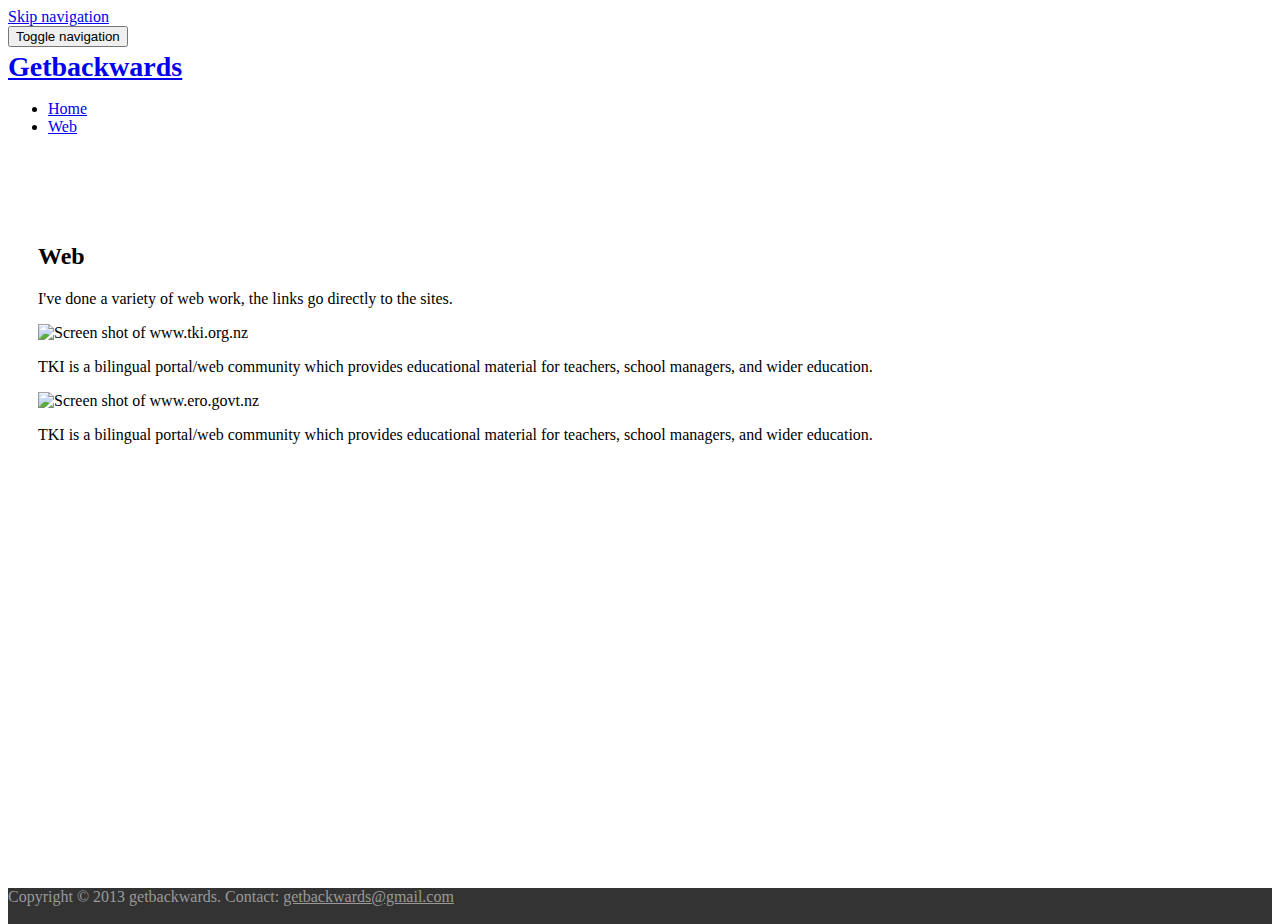
==== web.html @ ea379ff5 "working on site layout" ====
<!doctype html>

<html>
<!-- Built with Divshot - http://www.divshot.com -->

<head>
  <title>Getbackwards — Web</title>
  <meta name="viewport" content="width=device-width">
  <link rel="stylesheet" href="https://netdna.bootstrapcdn.com/bootswatch/3.0.0/readable/bootstrap.min.css">
  <script type="text/javascript" src="https://ajax.googleapis.com/ajax/libs/jquery/2.0.3/jquery.min.js"></script>
  <script type="text/javascript" src="https://netdna.bootstrapcdn.com/bootstrap/3.0.0/js/bootstrap.min.js"></script>
  <link rel="stylesheet" href="css/styles.css">
</head>

<body>
  <div id="wrap">
    <a href="#content" class="sr-only">Skip navigation</a>
    <header>
      <nav>
        <div class="navbar navbar-inverse navbar-fixed-top">
          <div class="container">
            <div class="navbar-header">
              <button type="button" class="navbar-toggle" data-toggle="collapse" data-target=".navbar-collapse">
                <span class="sr-only">Toggle navigation</span><span class="icon-bar"></span><span class="icon-bar"></span><span class="icon-bar"></span>
              </button>
              <h1><a href="index.html" class="navbar-brand"><b>Getbackwards</b></a></h1>
            </div>
            <div class="collapse navbar-collapse">
              <!-- ul class="nav navbar-nav pull-right" --><!-- don't pull this right here with a class, is screws up the menu at the smaller viewports -->
              <ul class="nav navbar-nav">
                <li>
                  <a href="index.html">Home</a>
                </li>
                <li class="active">
                  <a href="/">Web</a>
                </li>
              </ul>
            </div>
          </div>
        </div>
      </nav>
    </header>

    <div class="container">

      <div class="row main-content">

        <div class="col-md-1"><!-- spacer column --></div>

        <div class="col-md-10">

          <div class="row">
            <div class="col-md-12">
              <h2>Web</h2>
              <p>I've done a variety of web work, the links go directly to the sites.</p>
            </div>
          </div>

          <div class="row">
            <div class="col-md-6">
              <img class="img-responsive" src="http://getbackwards.com/templates/getbackwards-template/images/TKI-top-of-the-page.gif" width="200" height="125" alt="Screen shot of www.tki.org.nz ">
            </div>
            <div class="col-md-6">
              <p>TKI is a bilingual portal/web community which provides educational material for teachers, school managers, and wider education.</p>
            </div>
          </div>

          <div class="row">
            <div class="col-md-6">
              <img class="img-responsive" src="http://getbackwards.com/templates/getbackwards-template/images/ero-website-small.gif" width="200" height="125" alt="Screen shot of www.ero.govt.nz ">
            </div>
            <div class="col-md-6">
              <p>TKI is a bilingual portal/web community which provides educational material for teachers, school managers, and wider education.</p>
            </div>
          </div>
          
        </div>
        
        <div class="col-md-1"><!-- spacer column --></div>

      </div>
    </div>
    
    <div id="push"></div>
    
  </div><!-- closing wrap div -->

  <footer id="footer">
    <div class="container">
      <p>Copyright &copy; 2013 getbackwards. Contact: <a href="mailto:getbackwards@gmail.com">getbackwards@gmail.com</a></p>
    </div>
  </footer>
</body>
</html>
---- css/styles.css ----
footer {
  background: #333;
}

footer p,
footer p a {
  color: #999;
}

footer a:hover {
  color: #fff;
}

.main-content {
 margin: 57px 0 0;
 padding: 30px;
}

nav h1 {
  margin: 0;
  color: #fff;
}

.navbar-brand {
  font-size: 28px;
}

/* --- styles for sticky footer --------
------------------------------------ */
html,
body {
  height: 100%;
  /* The html and body elements cannot have any padding or margin. */
}
/* Wrapper for page content to push down footer */
#wrap {
  min-height: 100%;
  height: auto !important;
  height: 100%;
  /* Negative indent footer by it's height */
  margin: 0 auto -36px;
}

/* Set the fixed height of the footer here */
#push,
#footer {
  height: 36px;
}
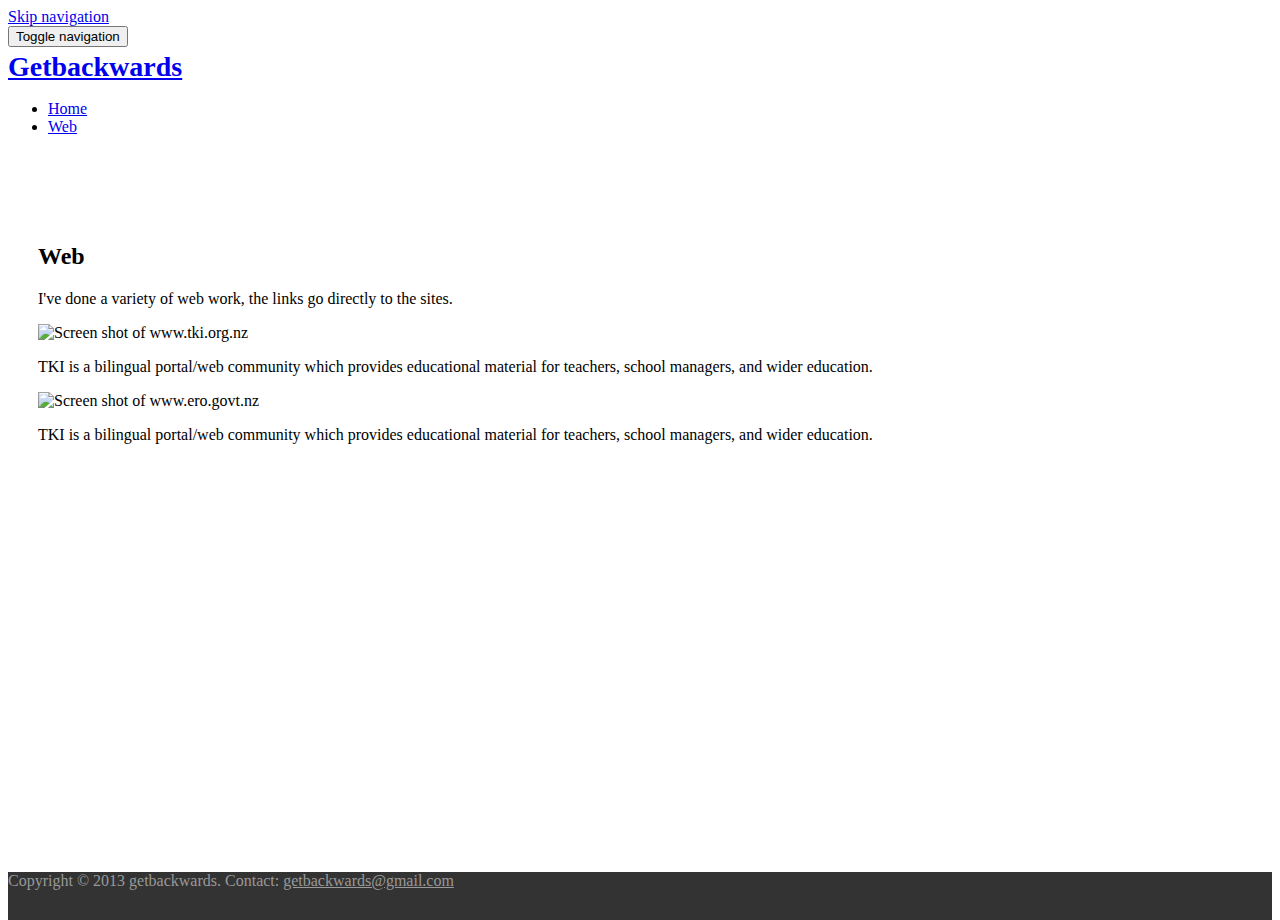
==== commit 31dd85da: "Added live.js" ====
--- a/web.html
+++ b/web.html
@@ -1,15 +1,23 @@
 <!doctype html>
 
-<html>
-<!-- Built with Divshot - http://www.divshot.com -->
+<html lang="en">
 
 <head>
+  <meta charset="utf-8" />
+  <meta name="viewport" content="width=device-width, initial-scale=1.0" />
+
   <title>Getbackwards — Web</title>
-  <meta name="viewport" content="width=device-width">
+  <link href="http://getbackwards.com/favicon.ico" rel="shortcut icon" type="image/x-icon" />
+
   <link rel="stylesheet" href="https://netdna.bootstrapcdn.com/bootswatch/3.0.0/readable/bootstrap.min.css">
+  <link rel="stylesheet" href="css/styles.css">
+
   <script type="text/javascript" src="https://ajax.googleapis.com/ajax/libs/jquery/2.0.3/jquery.min.js"></script>
   <script type="text/javascript" src="https://netdna.bootstrapcdn.com/bootstrap/3.0.0/js/bootstrap.min.js"></script>
-  <link rel="stylesheet" href="css/styles.css">
+
+  <!-- for development only remove for production -->
+  <script type="text/javascript" src="js/live.js"></script>
+
 </head>
 
 <body>
--- a/css/styles.css
+++ b/css/styles.css
@@ -1,5 +1,9 @@
 footer {
   background: #333;
+}
+
+footer p {
+  margin: 12px 0;
 }
 
 footer p,
@@ -38,11 +42,11 @@
   height: auto !important;
   height: 100%;
   /* Negative indent footer by it's height */
-  margin: 0 auto -36px;
+  margin: 0 auto -48px;
 }
 
 /* Set the fixed height of the footer here */
 #push,
 #footer {
-  height: 36px;
+  height: 48px;
 }
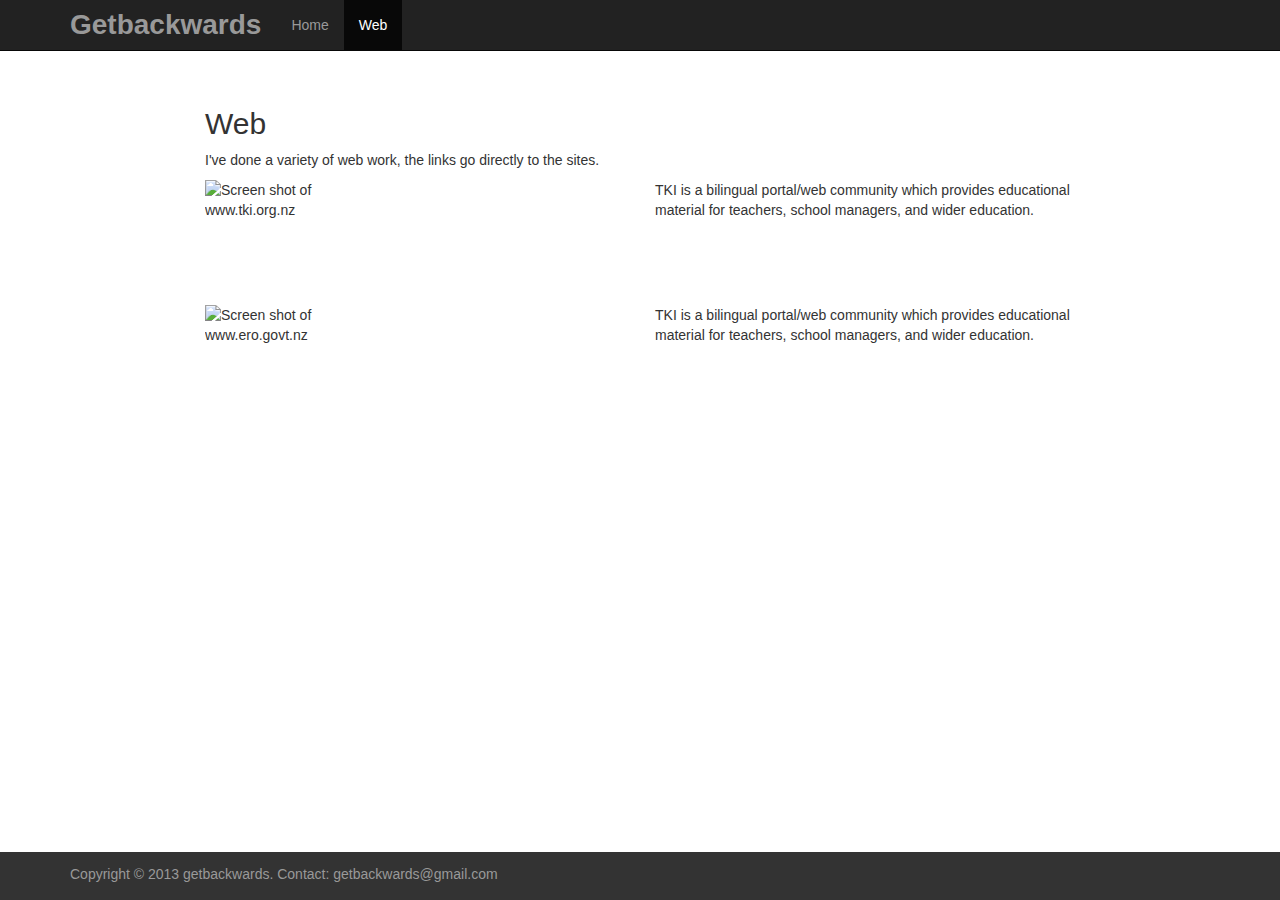
==== commit d17b62df: "adding some media queries" ====
--- a/web.html
+++ b/web.html
@@ -9,7 +9,8 @@
   <title>Getbackwards — Web</title>
   <link href="http://getbackwards.com/favicon.ico" rel="shortcut icon" type="image/x-icon" />
 
-  <link rel="stylesheet" href="https://netdna.bootstrapcdn.com/bootswatch/3.0.0/readable/bootstrap.min.css">
+  <!-- link rel="stylesheet" href="https://netdna.bootstrapcdn.com/bootswatch/3.0.0/readable/bootstrap.min.css" -->
+  <link rel="stylesheet" href="css/bootstrap.css">
   <link rel="stylesheet" href="css/styles.css">
 
   <script type="text/javascript" src="https://ajax.googleapis.com/ajax/libs/jquery/2.0.3/jquery.min.js"></script>
--- a/css/styles.css
+++ b/css/styles.css
@@ -36,7 +36,9 @@
   height: 100%;
   /* The html and body elements cannot have any padding or margin. */
 }
-/* Wrapper for page content to push down footer */
+
+/* Wrapper for page content to push down footer ---------------------
+------------------------------------------------------------------ */
 #wrap {
   min-height: 100%;
   height: auto !important;
@@ -45,8 +47,48 @@
   margin: 0 auto -48px;
 }
 
-/* Set the fixed height of the footer here */
+  /* this seems to be the breakpoit for nexus 4, may need to conform to bootstrap media queries later, we will see */
+  @media screen and (max-width: 384px) {
+
+    #wrap {
+      margin: 0 auto -76px;
+    }
+    
+  }
+
+/* End of Wrapper for page content to push down footer --------------
+------------------------------------------------------------------ */
+
+/* Set the fixed height of the footer here --------------------------
+------------------------------------------------------------------ */
 #push,
 #footer {
   height: 48px;
 }
+
+/* this seems to be the breakpoit for nexus 4, may need to conform to bootstrap media queries later, we will see */
+@media screen and (max-width: 384px) {
+
+  #push,
+  footer {
+    height: 76px;
+    /*background: tan;*/
+    background: #333;
+  }
+
+}
+
+/* End of #push and #footer for page content to push down footer ----
+------------------------------------------------------------------ */
+
+/* hiding the content for a moment so it is easier to see the footer */
+.main-content {
+  /*display: none;*/
+}
+
+/* removing top and bottom margin for smaller devices */
+@media screen and (max-width: 767px) {
+  .navbar-nav {
+    margin: 0 -15px;
+  }
+}
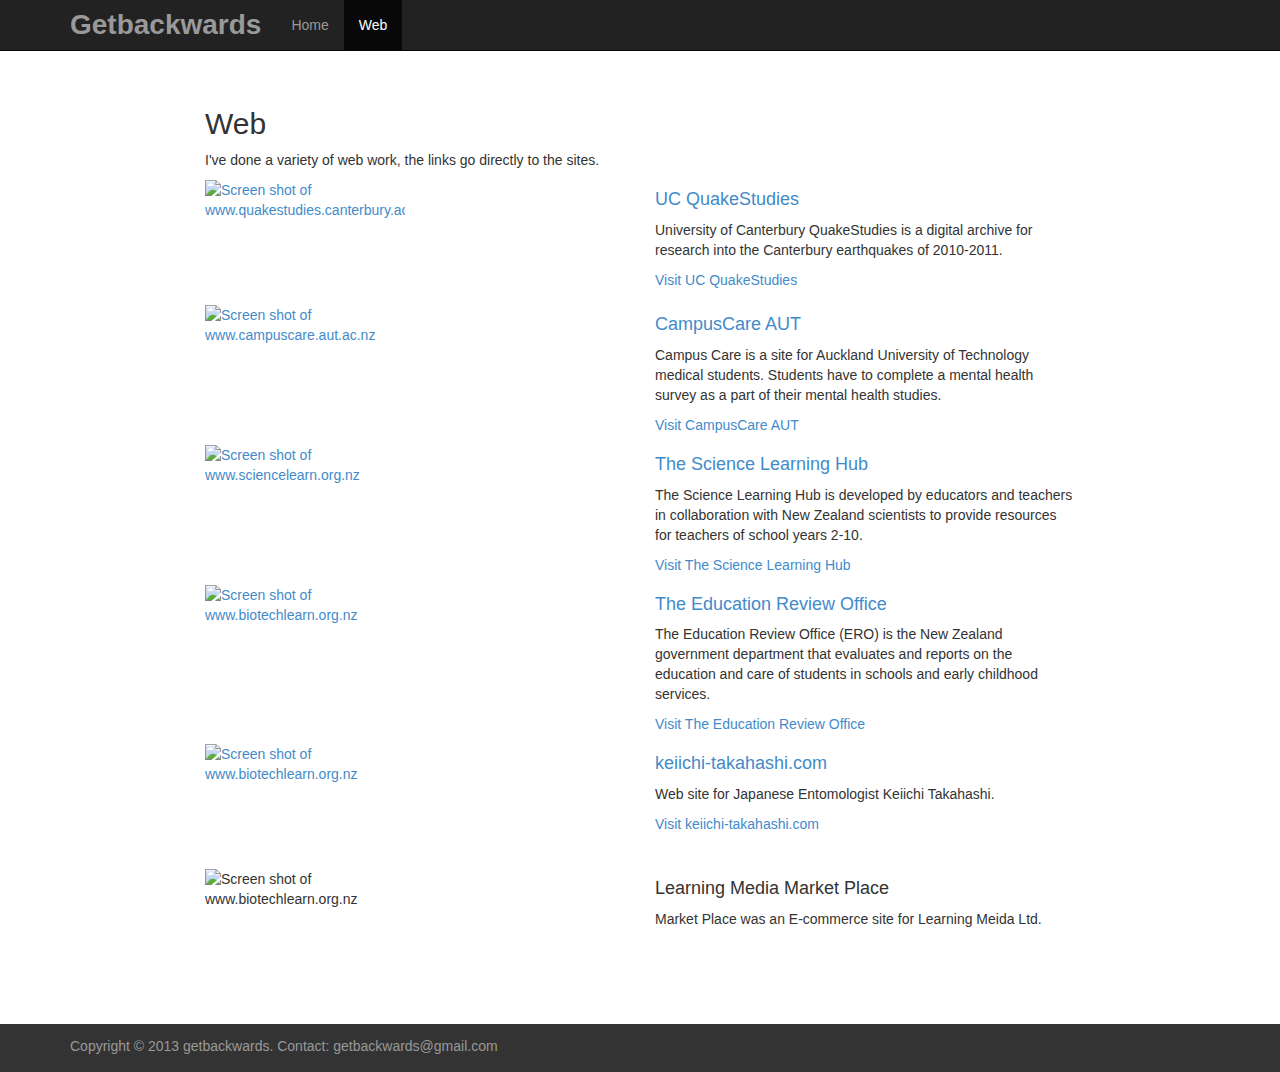
==== commit a4c9d819: "Added most of the 'content' for the site" ====
--- a/web.html
+++ b/web.html
@@ -1,4 +1,4 @@
-<!doctype html>
+ <!doctype html>
 
 <html lang="en">
 
@@ -67,19 +67,66 @@
 
           <div class="row">
             <div class="col-md-6">
-              <img class="img-responsive" src="http://getbackwards.com/templates/getbackwards-template/images/TKI-top-of-the-page.gif" width="200" height="125" alt="Screen shot of www.tki.org.nz ">
+              <a href="https://quakestudies.canterbury.ac.nz/" title="www.quakestudies.canterbury.ac.nz "><img class="img-responsive" src="http://getbackwards.com/images/quakestudies-small.jpg" width="200" height="125" alt="Screen shot of www.quakestudies.canterbury.ac.nz "></a>
             </div>
             <div class="col-md-6">
-              <p>TKI is a bilingual portal/web community which provides educational material for teachers, school managers, and wider education.</p>
+              <h4><a href="https://quakestudies.canterbury.ac.nz/" title="www.quakestudies.canterbury.ac.nz ">UC QuakeStudies</a></h4>
+              <p>University of Canterbury QuakeStudies is a digital archive for research into the Canterbury earthquakes of 2010-2011. </p>
+              <p><a href="https://quakestudies.canterbury.ac.nz/" title="www.quakestudies.canterbury.ac.nz ">Visit UC QuakeStudies</a></p>
             </div>
           </div>
 
           <div class="row">
             <div class="col-md-6">
-              <img class="img-responsive" src="http://getbackwards.com/templates/getbackwards-template/images/ero-website-small.gif" width="200" height="125" alt="Screen shot of www.ero.govt.nz ">
+              <a href="http://campuscare.aut.ac.nz/" title="www.campuscare.aut.ac.nz "><img class="img-responsive" src="http://getbackwards.com/images/campus-care-small.jpg" width="200" height="125" alt="Screen shot of www.campuscare.aut.ac.nz "></a>
             </div>
             <div class="col-md-6">
-              <p>TKI is a bilingual portal/web community which provides educational material for teachers, school managers, and wider education.</p>
+              <h4><a href="http://campuscare.aut.ac.nz/" title="www.campuscare.aut.ac.nz ">CampusCare AUT</a></h4>
+              <p>Campus Care is a site for Auckland University of Technology medical students. Students have to complete a mental health survey as a part of their mental health studies. </p>
+              <p><a href="http://campuscare.aut.ac.nz/" title="www.campuscare.aut.ac.nz ">Visit CampusCare AUT</a></p>
+            </div>
+          </div>
+
+          <div class="row">
+            <div class="col-md-6">
+              <a href="http://www.sciencelearn.org.nz/" title="www.sciencelearn.org.nz "><img class="img-responsive" src="http://getbackwards.com/images/science-learn-small.jpg" width="200" height="125" alt="Screen shot of www.sciencelearn.org.nz "></a>
+            </div>
+            <div class="col-md-6">
+              <h4><a href="http://www.sciencelearn.org.nz/" title="www.sciencelearn.org.nz ">The Science Learning Hub</a></h4>
+              <p>The Science Learning Hub is developed by educators and teachers in collaboration with New Zealand scientists to provide resources for teachers of school years 2-10.</p>
+              <p><a href="http://www.sciencelearn.org.nz/" title="www.sciencelearn.org.nz ">Visit The Science Learning Hub</a></p>
+            </div>
+          </div>
+
+          <div class="row">
+            <div class="col-md-6">
+              <a href="http://www.ero.govt.nz/" title="www.ero.govt.nz "><img class="img-responsive" src="http://getbackwards.com/templates/getbackwards-template/images/ero-website-small.gif" width="200" height="125" alt="Screen shot of www.biotechlearn.org.nz "></a>
+            </div>
+            <div class="col-md-6">
+              <h4><a href="http://www.ero.govt.nz/" title="www.ero.govt.nz ">The Education Review Office</a></h4>
+              <p>The Education Review Office (ERO) is the New Zealand government department that evaluates and reports on the education and care of students in schools and early childhood services.</p>
+              <p><a href="http://www.ero.govt.nz/" title="www.ero.govt.nz ">Visit The Education Review Office</a></p>
+            </div>
+          </div>
+
+          <div class="row">
+            <div class="col-md-6">
+              <a href="http://keiichi-takahashi.com/" title="www.keiichi-takahashi.com "><img class="img-responsive" src="http://getbackwards.com/templates/getbackwards-template/images/keiichi-screen-cap.jpg" width="200" height="125" alt="Screen shot of www.biotechlearn.org.nz "></a>
+            </div>
+            <div class="col-md-6">
+              <h4><a href="http://keiichi-takahashi.com/" title="www.keiichi-takahashi.com ">keiichi-takahashi.com</a></h4>
+              <p>Web site for Japanese Entomologist Keiichi Takahashi.</p>
+              <p><a href="http://keiichi-takahashi.com/" title="www.keiichi-takahashi.com ">Visit keiichi-takahashi.com</a></p>
+            </div>
+          </div>
+
+          <div class="row">
+            <div class="col-md-6">
+              <img class="img-responsive" src="http://getbackwards.com/images/learning-media-small.jpg" width="200" height="125" alt="Screen shot of www.biotechlearn.org.nz ">
+            </div>
+            <div class="col-md-6">
+              <h4>Learning Media Market Place</h4>
+              <p>Market Place was an E-commerce site for Learning Meida Ltd.</p>
             </div>
           </div>
           
--- a/css/styles.css
+++ b/css/styles.css
@@ -48,7 +48,8 @@
 }
 
   /* this seems to be the breakpoit for nexus 4, may need to conform to bootstrap media queries later, we will see */
-  @media screen and (max-width: 384px) {
+  /*@media screen and (max-width: 384px) {*/
+  @media screen and (max-width: 479px) {
 
     #wrap {
       margin: 0 auto -76px;
@@ -67,7 +68,8 @@
 }
 
 /* this seems to be the breakpoit for nexus 4, may need to conform to bootstrap media queries later, we will see */
-@media screen and (max-width: 384px) {
+/* @media screen and (max-width: 384px) { */
+@media screen and (max-width: 479px) {
 
   #push,
   footer {
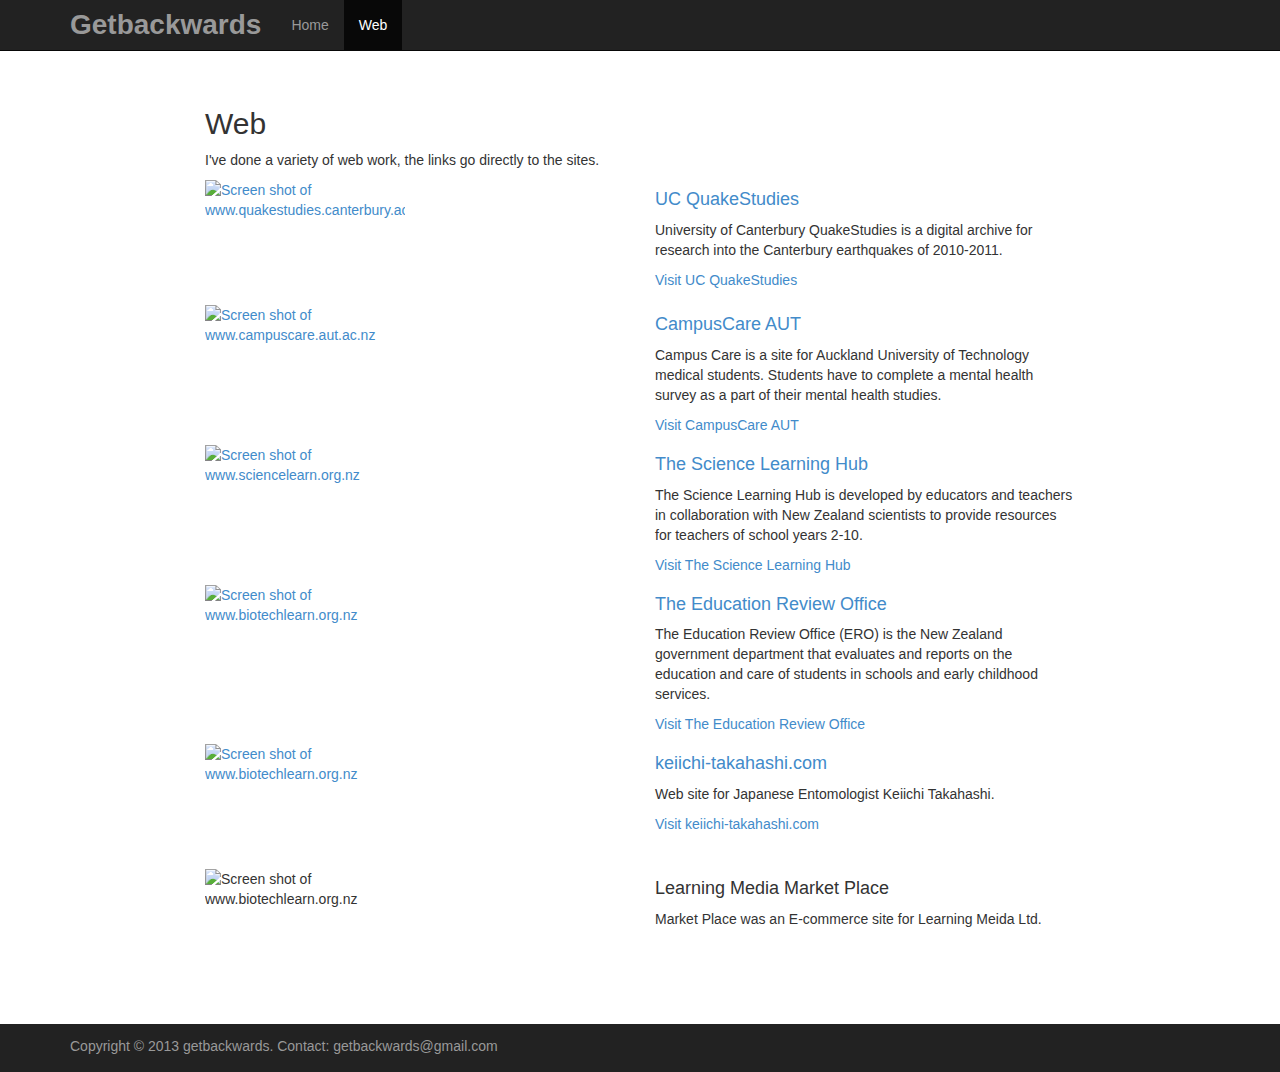
==== commit c6350fdc: "Removing the commented out code for pull-right on the nav" ====
--- a/web.html
+++ b/web.html
@@ -35,7 +35,6 @@
               <h1><a href="index.html" class="navbar-brand"><b>Getbackwards</b></a></h1>
             </div>
             <div class="collapse navbar-collapse">
-              <!-- ul class="nav navbar-nav pull-right" --><!-- don't pull this right here with a class, is screws up the menu at the smaller viewports -->
               <ul class="nav navbar-nav">
                 <li>
                   <a href="index.html">Home</a>
--- a/css/styles.css
+++ b/css/styles.css
@@ -1,5 +1,9 @@
 footer {
-  background: #333;
+  background: #222;
+}
+
+#footer .container {
+    background: #222;
 }
 
 footer p {
@@ -29,8 +33,8 @@
   font-size: 28px;
 }
 
-/* --- styles for sticky footer --------
------------------------------------- */
+/* --- styles for sticky footer -------------------------------------
+------------------------------------------------------------------ */
 html,
 body {
   height: 100%;
@@ -52,7 +56,7 @@
   @media screen and (max-width: 479px) {
 
     #wrap {
-      margin: 0 auto -76px;
+      margin: 0 auto -64px;
     }
     
   }
@@ -73,9 +77,7 @@
 
   #push,
   footer {
-    height: 76px;
-    /*background: tan;*/
-    background: #333;
+    height: 64px;
   }
 
 }
@@ -83,14 +85,14 @@
 /* End of #push and #footer for page content to push down footer ----
 ------------------------------------------------------------------ */
 
-/* hiding the content for a moment so it is easier to see the footer */
-.main-content {
-  /*display: none;*/
-}
-
 /* removing top and bottom margin for smaller devices */
 @media screen and (max-width: 767px) {
   .navbar-nav {
     margin: 0 -15px;
   }
 }
+
+/* hiding the content for a moment so it is easier to see the footer */
+.main-content {
+  /*display: none;*/
+}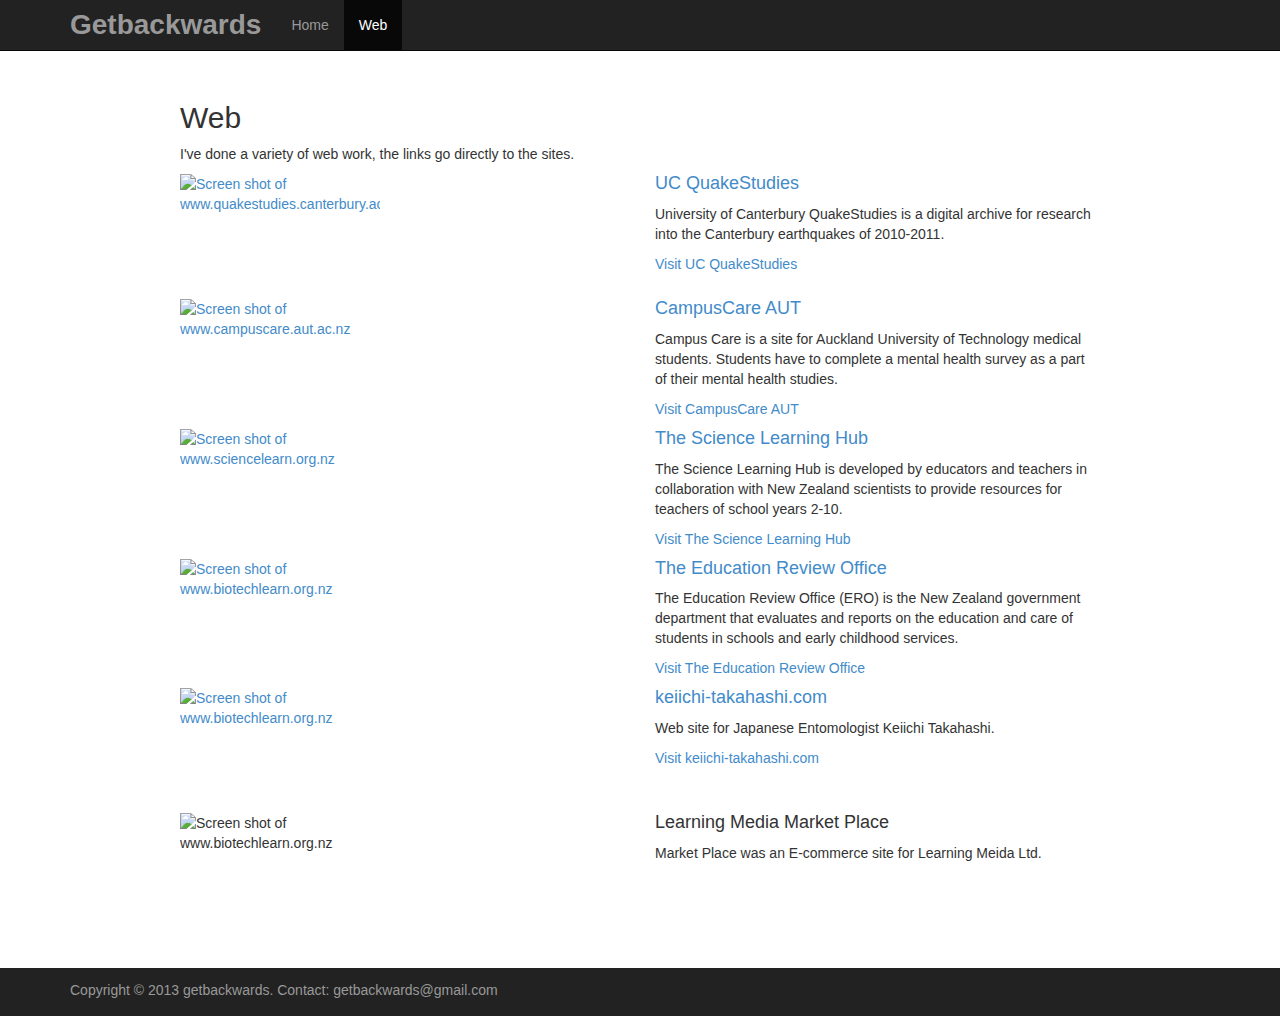
==== commit 5d1692af: "Made some changes" ====
--- a/web.html
+++ b/web.html
@@ -1,8 +1,8 @@
  <!doctype html>
 
-<html lang="en">
+ <html lang="en">
 
-<head>
+ <head>
   <meta charset="utf-8" />
   <meta name="viewport" content="width=device-width, initial-scale=1.0" />
 
@@ -11,13 +11,9 @@
 
   <!-- link rel="stylesheet" href="https://netdna.bootstrapcdn.com/bootswatch/3.0.0/readable/bootstrap.min.css" -->
   <link rel="stylesheet" href="css/bootstrap.css">
+  <link rel="stylesheet" href="css/bootstrap-override.css">
+  <link rel="stylesheet" href="css/sticky-footer.css">
   <link rel="stylesheet" href="css/styles.css">
-
-  <script type="text/javascript" src="https://ajax.googleapis.com/ajax/libs/jquery/2.0.3/jquery.min.js"></script>
-  <script type="text/javascript" src="https://netdna.bootstrapcdn.com/bootstrap/3.0.0/js/bootstrap.min.js"></script>
-
-  <!-- for development only remove for production -->
-  <script type="text/javascript" src="js/live.js"></script>
 
 </head>
 
@@ -53,9 +49,7 @@
 
       <div class="row main-content">
 
-        <div class="col-md-1"><!-- spacer column --></div>
-
-        <div class="col-md-10">
+        <div class="col-md-10 col-md-offset-1">
 
           <div class="row">
             <div class="col-md-12">
@@ -130,8 +124,6 @@
           </div>
           
         </div>
-        
-        <div class="col-md-1"><!-- spacer column --></div>
 
       </div>
     </div>
@@ -145,5 +137,12 @@
       <p>Copyright &copy; 2013 getbackwards. Contact: <a href="mailto:getbackwards@gmail.com">getbackwards@gmail.com</a></p>
     </div>
   </footer>
+
+  <script type="text/javascript" src="https://ajax.googleapis.com/ajax/libs/jquery/2.0.3/jquery.min.js"></script>
+  <script type="text/javascript" src="https://netdna.bootstrapcdn.com/bootstrap/3.0.0/js/bootstrap.min.js"></script>
+
+  <!-- for development only remove for production -->
+  <script type="text/javascript" src="js/live.js"></script>
+
 </body>
 </html>--- a/css/sticky-footer.css
+++ b/css/sticky-footer.css
@@ -0,0 +1,49 @@
+/* --- styles for sticky footer -------------------------------------
+                http://ryanfait.com/sticky-footer/
+------------------------------------------------------------------ */
+html,
+body {
+  height: 100%;
+  /* The html and body elements cannot have any padding or margin. */
+}
+
+/* Wrapper for page content to push down footer ---------------------
+------------------------------------------------------------------ */
+#wrap {
+  min-height: 100%;
+  height: auto !important;
+  height: 100%;
+  /* Negative indent footer by it's height */
+  margin: 0 auto -48px;
+}
+
+  /* this seems to be the breakpoit for nexus 4, may need to conform to bootstrap media queries later, we will see */
+  /*@media screen and (max-width: 384px) {*/
+  @media screen and (max-width: 479px) {
+
+    #wrap {
+      margin: 0 auto -64px;
+    }
+    
+  }
+
+/* End of Wrapper for page content to push down footer --------------
+------------------------------------------------------------------ */
+
+/* Set the fixed height of the footer here --------------------------
+------------------------------------------------------------------ */
+#push,
+#footer {
+  height: 48px;
+}
+
+/* this seems to be the breakpoit for nexus 4, may need to conform to bootstrap media queries later, we will see */
+/* @media screen and (max-width: 384px) { */
+@media screen and (max-width: 479px) {
+
+  #push,
+  footer {
+    height: 64px;
+  }
+
+}--- a/css/styles.css
+++ b/css/styles.css
@@ -19,9 +19,18 @@
   color: #fff;
 }
 
+form label {
+  margin: 0 0 1em;
+  display: block;
+}
+
 .main-content {
- margin: 57px 0 0;
- padding: 30px;
+ margin: 51px 0 0;
+ padding: 30px 0;
+}
+
+nav a:hover {
+  opacity: 0.8;
 }
 
 nav h1 {
@@ -32,58 +41,6 @@
 .navbar-brand {
   font-size: 28px;
 }
-
-/* --- styles for sticky footer -------------------------------------
------------------------------------------------------------------- */
-html,
-body {
-  height: 100%;
-  /* The html and body elements cannot have any padding or margin. */
-}
-
-/* Wrapper for page content to push down footer ---------------------
------------------------------------------------------------------- */
-#wrap {
-  min-height: 100%;
-  height: auto !important;
-  height: 100%;
-  /* Negative indent footer by it's height */
-  margin: 0 auto -48px;
-}
-
-  /* this seems to be the breakpoit for nexus 4, may need to conform to bootstrap media queries later, we will see */
-  /*@media screen and (max-width: 384px) {*/
-  @media screen and (max-width: 479px) {
-
-    #wrap {
-      margin: 0 auto -64px;
-    }
-    
-  }
-
-/* End of Wrapper for page content to push down footer --------------
------------------------------------------------------------------- */
-
-/* Set the fixed height of the footer here --------------------------
------------------------------------------------------------------- */
-#push,
-#footer {
-  height: 48px;
-}
-
-/* this seems to be the breakpoit for nexus 4, may need to conform to bootstrap media queries later, we will see */
-/* @media screen and (max-width: 384px) { */
-@media screen and (max-width: 479px) {
-
-  #push,
-  footer {
-    height: 64px;
-  }
-
-}
-
-/* End of #push and #footer for page content to push down footer ----
------------------------------------------------------------------- */
 
 /* removing top and bottom margin for smaller devices */
 @media screen and (max-width: 767px) {
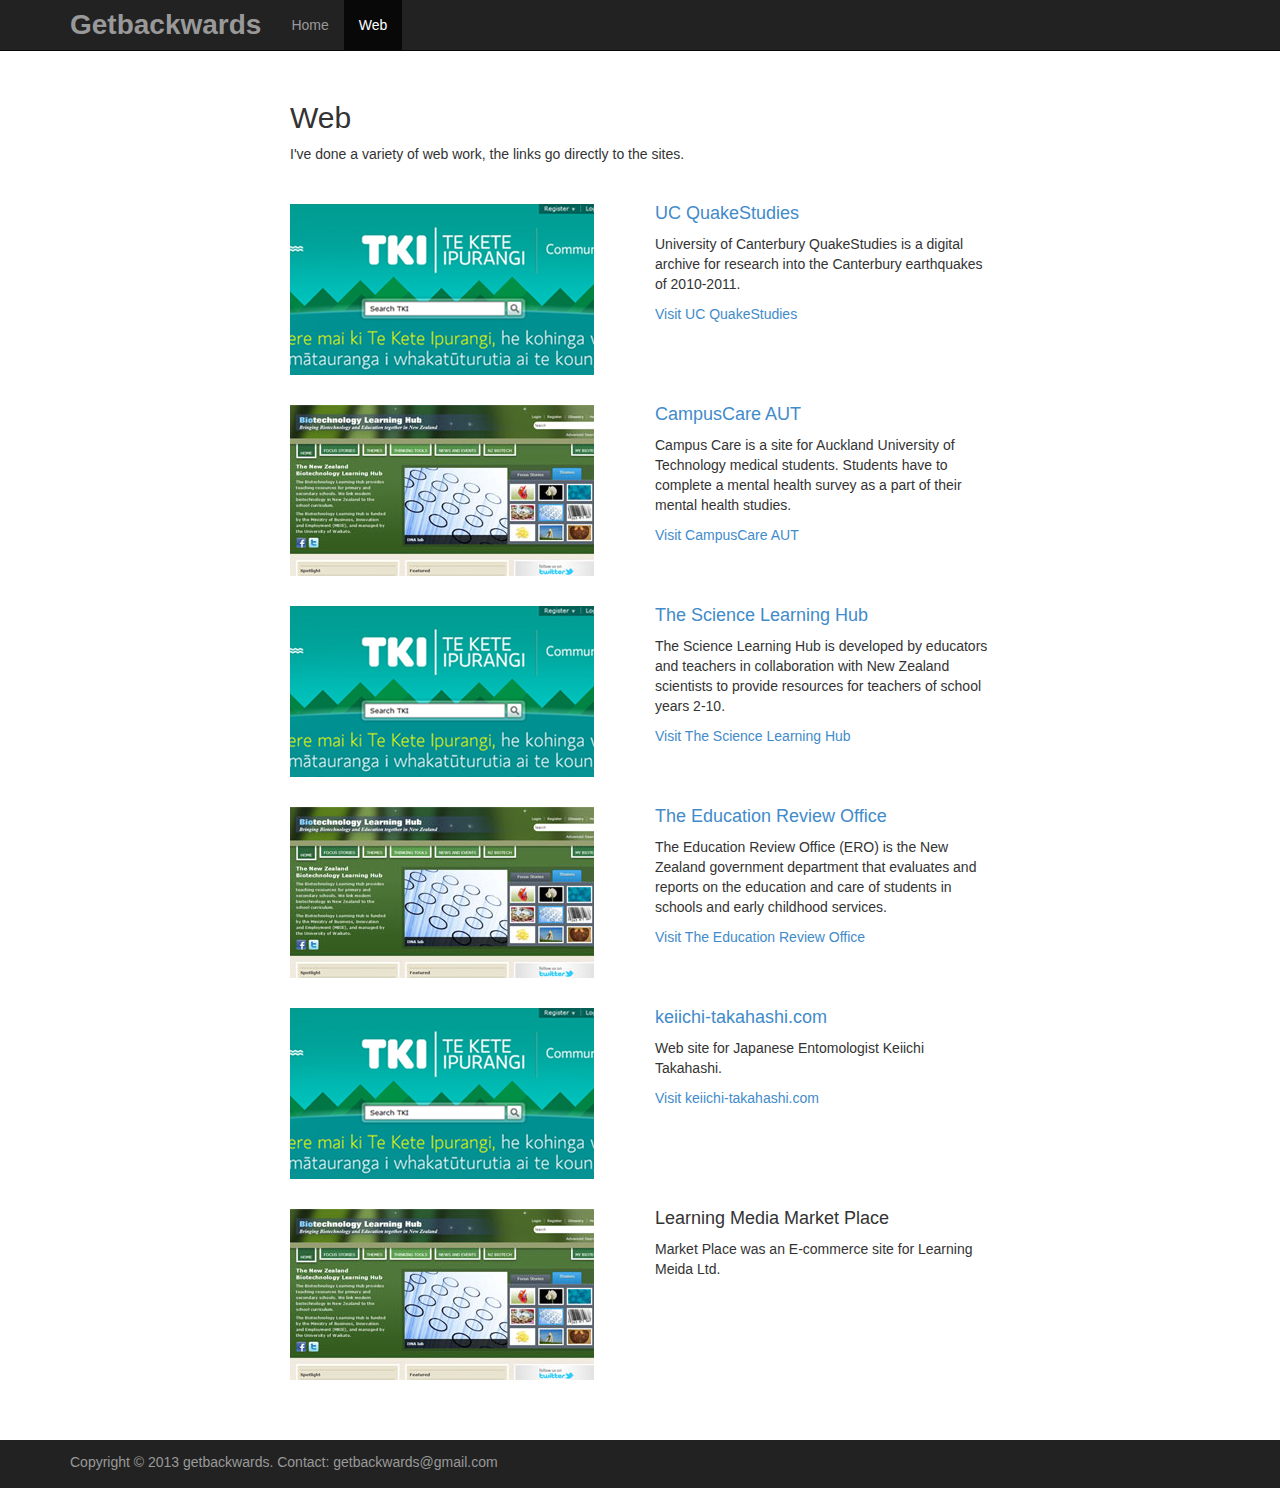
==== commit 2ee9cfd0: "Committing yesterdays changes ..." ====
--- a/web.html
+++ b/web.html
@@ -49,7 +49,9 @@
 
       <div class="row main-content">
 
-        <div class="col-md-10 col-md-offset-1">
+        <!-- div class="col-md-10 col-md-offset-1" -->
+        <!-- div class="col-md-7 col-md-offset-3" -->
+        <div class="col-md-8 col-md-offset-2">
 
           <div class="row">
             <div class="col-md-12">
@@ -60,7 +62,7 @@
 
           <div class="row">
             <div class="col-md-6">
-              <a href="https://quakestudies.canterbury.ac.nz/" title="www.quakestudies.canterbury.ac.nz "><img class="img-responsive" src="http://getbackwards.com/images/quakestudies-small.jpg" width="200" height="125" alt="Screen shot of www.quakestudies.canterbury.ac.nz "></a>
+              <a href="https://quakestudies.canterbury.ac.nz/" title="www.quakestudies.canterbury.ac.nz "><img class="img-responsive" src="images/tki-thumb.jpg" alt="Screen shot of www.quakestudies.canterbury.ac.nz "></a>
             </div>
             <div class="col-md-6">
               <h4><a href="https://quakestudies.canterbury.ac.nz/" title="www.quakestudies.canterbury.ac.nz ">UC QuakeStudies</a></h4>
@@ -71,7 +73,7 @@
 
           <div class="row">
             <div class="col-md-6">
-              <a href="http://campuscare.aut.ac.nz/" title="www.campuscare.aut.ac.nz "><img class="img-responsive" src="http://getbackwards.com/images/campus-care-small.jpg" width="200" height="125" alt="Screen shot of www.campuscare.aut.ac.nz "></a>
+              <a href="http://campuscare.aut.ac.nz/" title="www.campuscare.aut.ac.nz "><img class="img-responsive" src="images/biotech-thumb.jpg" alt="Screen shot of www.campuscare.aut.ac.nz "></a>
             </div>
             <div class="col-md-6">
               <h4><a href="http://campuscare.aut.ac.nz/" title="www.campuscare.aut.ac.nz ">CampusCare AUT</a></h4>
@@ -82,7 +84,7 @@
 
           <div class="row">
             <div class="col-md-6">
-              <a href="http://www.sciencelearn.org.nz/" title="www.sciencelearn.org.nz "><img class="img-responsive" src="http://getbackwards.com/images/science-learn-small.jpg" width="200" height="125" alt="Screen shot of www.sciencelearn.org.nz "></a>
+              <a href="http://www.sciencelearn.org.nz/" title="www.sciencelearn.org.nz "><img class="img-responsive" src="images/tki-thumb.jpg" alt="Screen shot of www.sciencelearn.org.nz "></a>
             </div>
             <div class="col-md-6">
               <h4><a href="http://www.sciencelearn.org.nz/" title="www.sciencelearn.org.nz ">The Science Learning Hub</a></h4>
@@ -93,7 +95,7 @@
 
           <div class="row">
             <div class="col-md-6">
-              <a href="http://www.ero.govt.nz/" title="www.ero.govt.nz "><img class="img-responsive" src="http://getbackwards.com/templates/getbackwards-template/images/ero-website-small.gif" width="200" height="125" alt="Screen shot of www.biotechlearn.org.nz "></a>
+              <a href="http://www.ero.govt.nz/" title="www.ero.govt.nz "><img class="img-responsive" src="images/biotech-thumb.jpg" alt="Screen shot of www.biotechlearn.org.nz "></a>
             </div>
             <div class="col-md-6">
               <h4><a href="http://www.ero.govt.nz/" title="www.ero.govt.nz ">The Education Review Office</a></h4>
@@ -104,7 +106,7 @@
 
           <div class="row">
             <div class="col-md-6">
-              <a href="http://keiichi-takahashi.com/" title="www.keiichi-takahashi.com "><img class="img-responsive" src="http://getbackwards.com/templates/getbackwards-template/images/keiichi-screen-cap.jpg" width="200" height="125" alt="Screen shot of www.biotechlearn.org.nz "></a>
+              <a href="http://keiichi-takahashi.com/" title="www.keiichi-takahashi.com "><img class="img-responsive" src="images/tki-thumb.jpg" alt="Screen shot of www.biotechlearn.org.nz "></a>
             </div>
             <div class="col-md-6">
               <h4><a href="http://keiichi-takahashi.com/" title="www.keiichi-takahashi.com ">keiichi-takahashi.com</a></h4>
@@ -115,7 +117,7 @@
 
           <div class="row">
             <div class="col-md-6">
-              <img class="img-responsive" src="http://getbackwards.com/images/learning-media-small.jpg" width="200" height="125" alt="Screen shot of www.biotechlearn.org.nz ">
+              <img class="img-responsive" src="images/biotech-thumb.jpg" alt="Screen shot of www.biotechlearn.org.nz ">
             </div>
             <div class="col-md-6">
               <h4>Learning Media Market Place</h4>
--- a/css/styles.css
+++ b/css/styles.css
@@ -1,3 +1,6 @@
+/* ----------------------- footer Styles ----------------------------
+#####################################################################
+------------------------------------------------------------------ */
 footer {
   background: #222;
 }
@@ -19,15 +22,43 @@
   color: #fff;
 }
 
+/* -------------------- End of footer Styles ------------------------
+#####################################################################
+------------------------------------------------------------------ */
+
+/* ------------------------- form Styles ----------------------------
+#####################################################################
+------------------------------------------------------------------ */
+
 form label {
   margin: 0 0 1em;
   display: block;
 }
 
+/* ---------------------- End of form Styles ------------------------
+#####################################################################
+------------------------------------------------------------------ */
+
+/* -------------------- .main-content Styles ------------------------
+#####################################################################
+------------------------------------------------------------------ */
+
 .main-content {
  margin: 51px 0 0;
  padding: 30px 0;
 }
+
+.main-content .row {
+ margin: 0 0 30px;
+}
+
+/* ------------------ End of .main-content Styles -------------------
+#####################################################################
+------------------------------------------------------------------ */
+
+/* ------------------------- nav Styles -----------------------------
+#####################################################################
+------------------------------------------------------------------ */
 
 nav a:hover {
   opacity: 0.8;
@@ -49,6 +80,10 @@
   }
 }
 
+/* --------------------- End of nav Styles --------------------------
+#####################################################################
+------------------------------------------------------------------ */
+
 /* hiding the content for a moment so it is easier to see the footer */
 .main-content {
   /*display: none;*/
